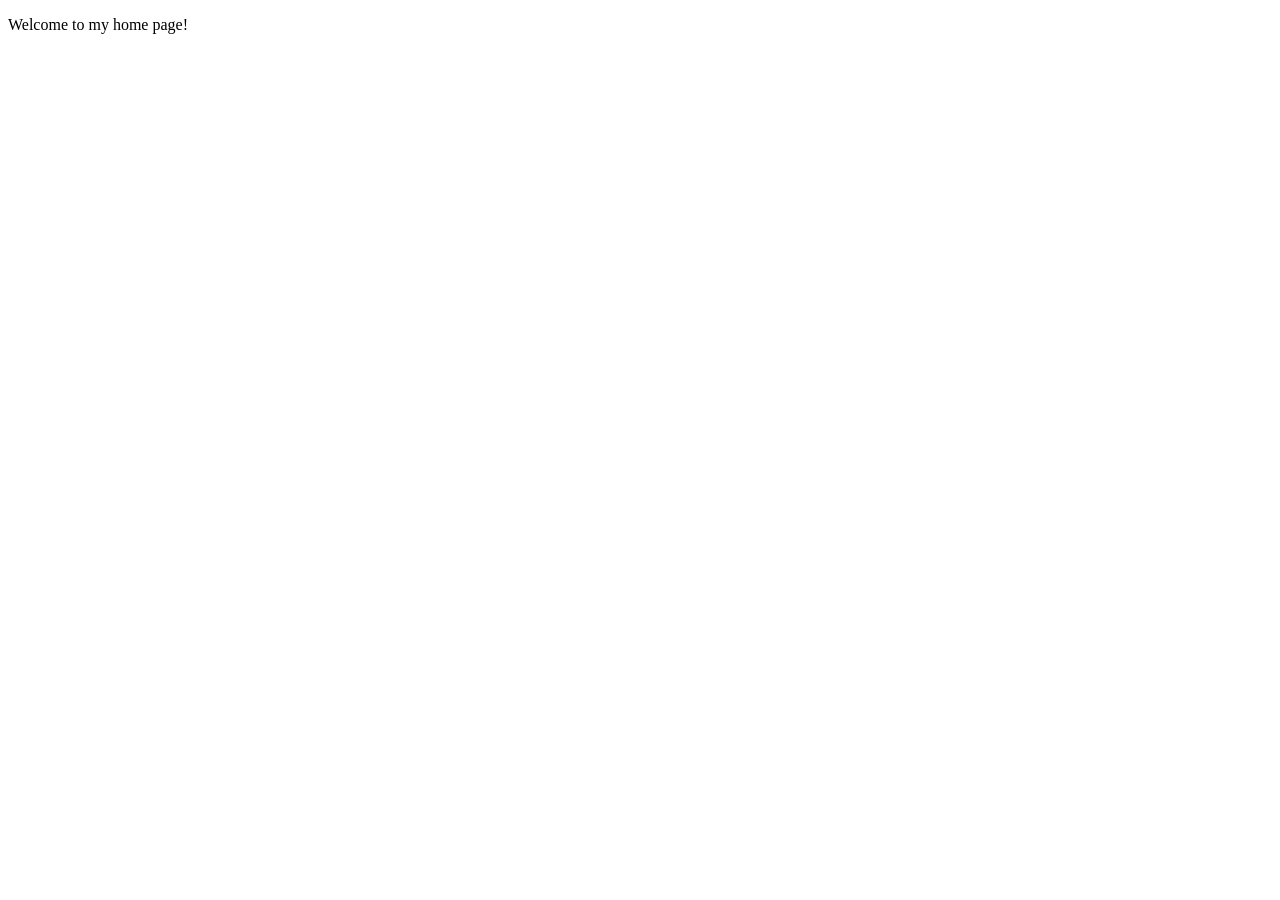
==== home.html @ 9a09d3e0 "Initial commit" ====
<!DOCTYPE html>
<html lang="en">
<head>
    <meta charset="UTF-8">
    <meta name="viewport" content="width=device-width, initial-scale=1.0">
    <title>this is my home page</title>
    <p>Welcome to my home page!</p>
</head>
<body>
    
</body>
</html>
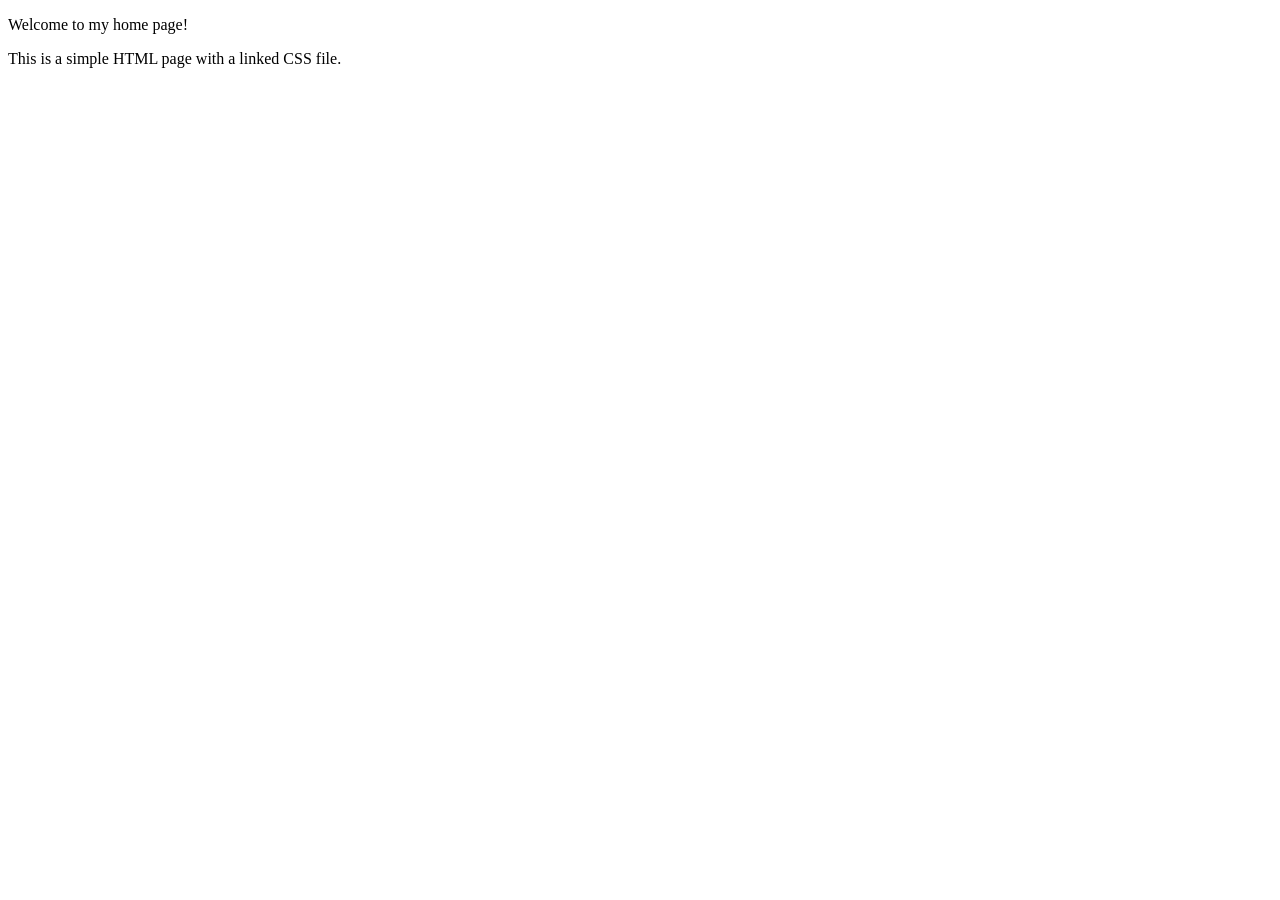
==== commit 1ddebadb: "Initial commit" ====
--- a/home.html
+++ b/home.html
@@ -5,6 +5,7 @@
     <meta name="viewport" content="width=device-width, initial-scale=1.0">
     <title>this is my home page</title>
     <p>Welcome to my home page!</p>
+    <p>This is a simple HTML page with a linked CSS file.</p>
 </head>
 <body>
     
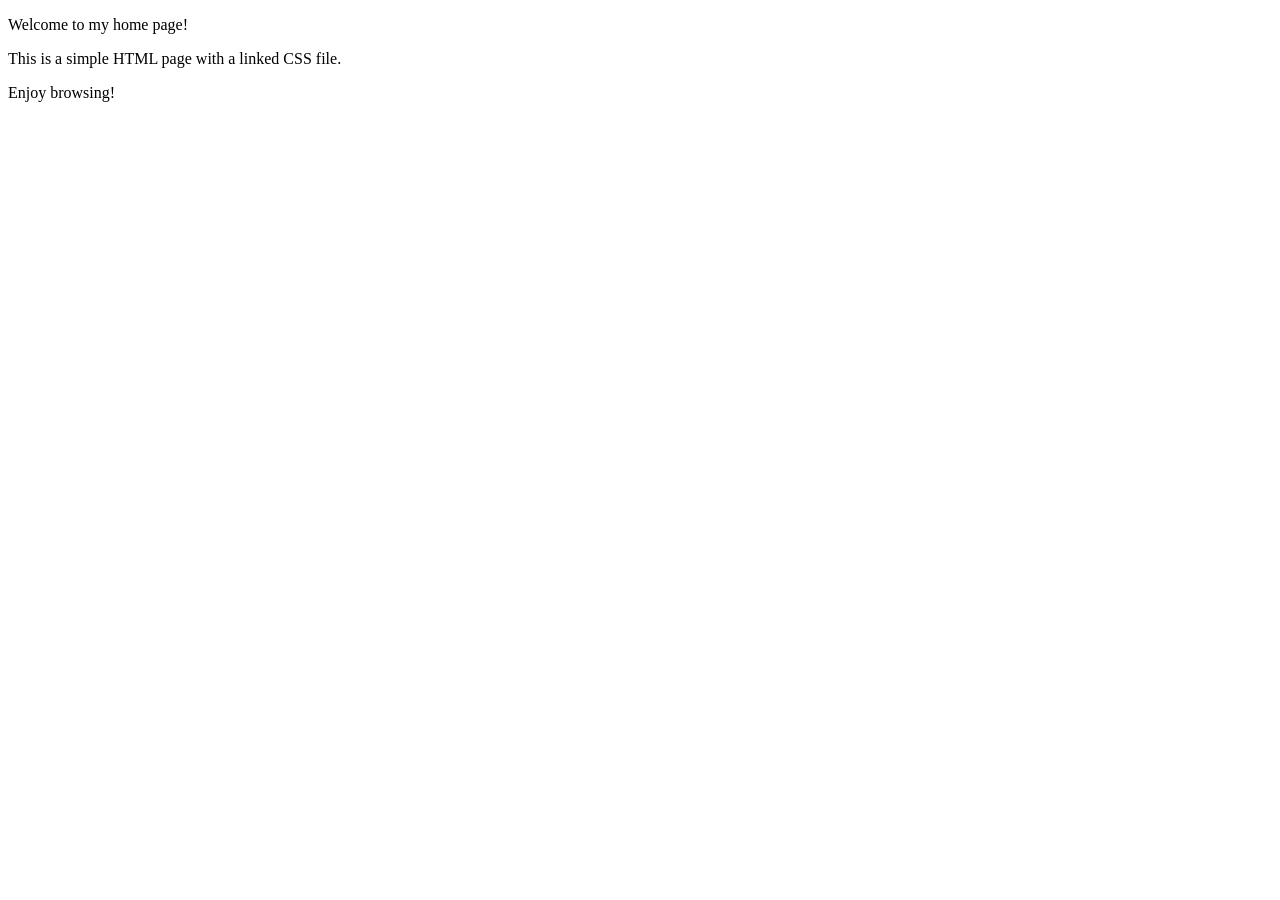
==== commit a2240b99: "Initial commit" ====
--- a/home.html
+++ b/home.html
@@ -6,6 +6,7 @@
     <title>this is my home page</title>
     <p>Welcome to my home page!</p>
     <p>This is a simple HTML page with a linked CSS file.</p>
+    <p>Enjoy browsing!</p>
 </head>
 <body>
     
